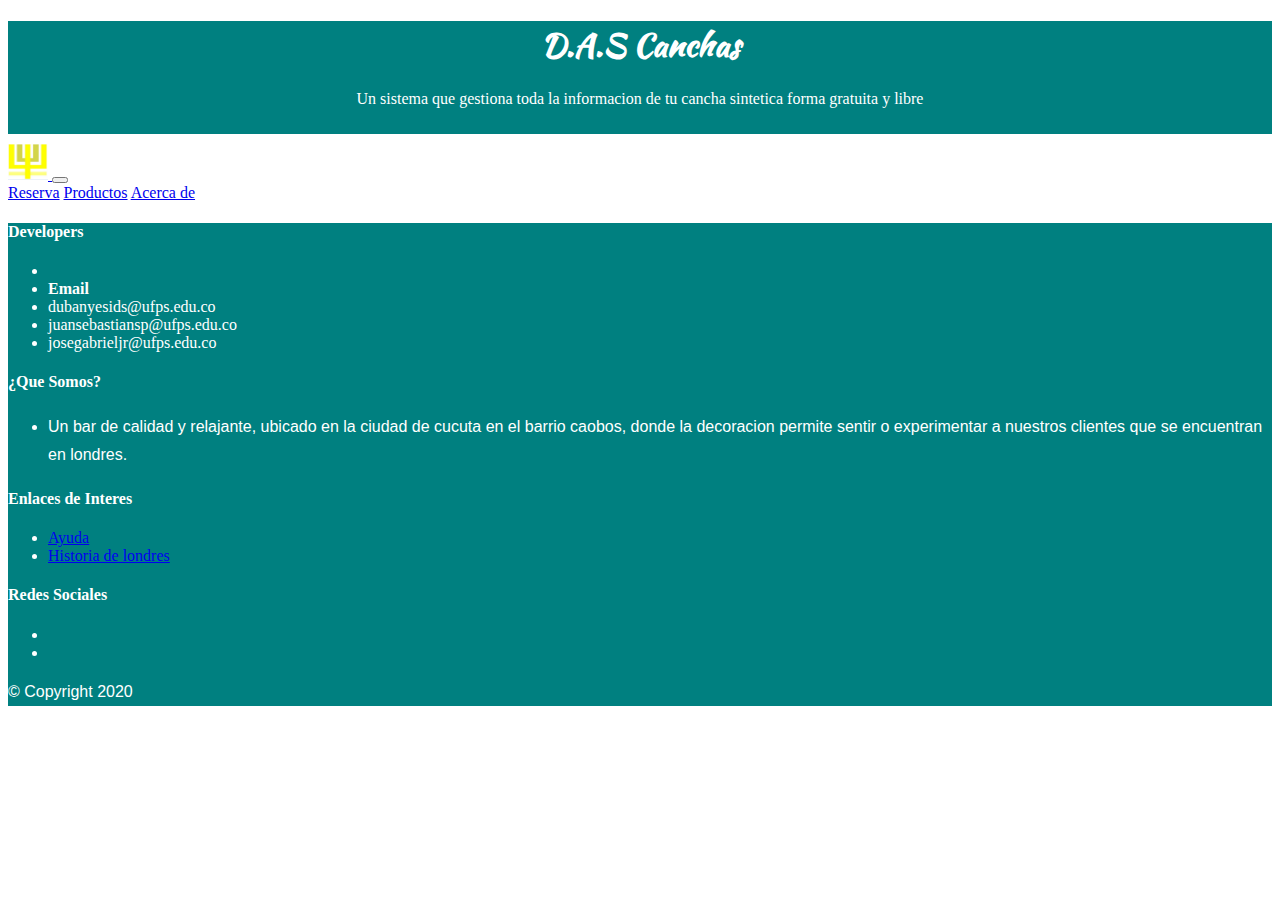
==== indexUsuario.html @ bb08f0c6 "segundos cambios, faltan los index" ====
<!DOCTYPE html>
<html lang="en">

<head>
    <meta charset="UTF-8">
    <meta name="viewport" content="width=device-width, initial-scale=1.0">
    <meta name="Author" content="King of Seeven Kingdoms">
    <meta name="description" content="login para usuarios y administradores">
    <title>Index para los clientes de las canchas sinteticascanchas sinteticas</title>

    <link rel="stylesheet" href="https://stackpath.bootstrapcdn.com/bootstrap/4.5.0/css/bootstrap.min.css"
        integrity="sha384-9aIt2nRpC12Uk9gS9baDl411NQApFmC26EwAOH8WgZl5MYYxFfc+NcPb1dKGj7Sk" crossorigin="anonymous">
    <link rel="stylesheet" type="text/css" href="css/estilosLogin.css">

    <!-- fuentes -->
    <link href="https://fonts.googleapis.com/css2?family=Kaushan+Script&display=swap" rel="stylesheet" media="">
</head>

<body>
    <header>
        <h1>
            <center>D.A.S Canchas </center>
        </h1>
        <p>
            <center>Un sistema que gestiona toda la informacion de tu cancha sintetica forma gratuita y libre</center>
        </p>
    </header>
      <!-- barra de navegacion -->
      <nav class="navbar navbar-expand-lg navbar-light bg-light navbar-toggleable-sm sticky-top">
        <a class="navbar-brand" href="#"><img
                src="img/logo.png"
                alt="logo" class="d-inline-block aling-top" style="width:40px;">
        </a>
        <button class="navbar-toggler" type="button" data-toggle="collapse" data-target="#navbarNavAltMarkup"
            aria-controls="navbarNavAltMarkup" aria-expanded="false" aria-label="Toggle navigation">
            <span class="navbar-toggler-icon"></span>
        </button>
        <div class="collapse navbar-collapse" id="navbarNavAltMarkup">
            <div class="navbar-nav mr-0 ml-auto mt-2 mt-lg-0 text-center">
                <a class="nav-link " href="html/marca.html">Reserva</a>
                <a class="nav-link " href="html/categoria.html">Productos</a>
                <a class="nav-link" href="php/producto.php">Acerca de </a>
            </div>
        </div>
    </nav>
    <footer class="mainfooter" role="contentinfo">

        <div class="footer-middle">
            <div class="container">
                <div class="row">
                    <div class="col-md-3 col-sm-6">
                        <!--Column1-->
                        <div class="footer-pad">
                            <h4 class="text-center"> <strong>Developers</strong></h4>
                            <ul class="list-unstyled">
                                <li>
                                    <a href="#"></a>
                                </li>
                                <li class="text-center">
                                    <Strong>Email</Strong>
                                </li>
                                <li class="text-center">dubanyesids@ufps.edu.co</li>
                                <li class="text-center">juansebastiansp@ufps.edu.co</li>
                                <li class="text-center">josegabrieljr@ufps.edu.co</li>


                            </ul>
                        </div>
                    </div>
                    <div class="col-md-3 col-sm-6">
                        <!--Column1-->
                        <div class="footer-pad">
                            <h4 class="text-center">
                                <Strong>¿Que Somos?</Strong>
                            </h4>
                            <ul class="list-unstyled">
                                <li class="text-center">
                                    <p>Un bar de calidad y relajante, ubicado en la ciudad de cucuta en el barrio caobos, donde la decoracion permite sentir o experimentar a nuestros clientes que se encuentran en londres.

                                    </p>
                                </li>

                            </ul>
                        </div>
                    </div>
                    <div class="col-md-3 col-sm-6">
                        <!--Column1-->
                        <div class="footer-pad">
                            <h4 class="text-center">
                                <Strong> Enlaces de Interes</Strong>
                            </h4>
                            <ul class="list-unstyled">
                                <li class="text-center"><a href="contactenos.html">Ayuda</a></li>
                                <li class="text-center"><a href="https://www.londres.es/historia">Historia de londres</a></li>

                            </ul>
                        </div>
                    </div>
                    <div class="col-md-3">
                        <h4>
                            <Strong>Redes Sociales</Strong>
                        </h4>
                        <ul class="social-network social-circle">
                            <li><a href="https://www.facebook.com/London-Bridge-Pub-121066448584216/photos/?ref=page_internal" class="icoFacebook" title="Facebook"><i class="fa fa-facebook"></i></a></li>
                            <li><a href="https://www.instagram.com/londonbridgepub/" class="icoLinkedin" title="Instagram"><i class="fa fa-instagram"></i></a>
                            </li>
                        </ul>
                    </div>
                </div>

                <div class="row">
                    <div class="col-md-12 copy">
                        <p class="text-center">&copy; Copyright 2020 </p>
                    </div>
                </div>
            </div>
        </div>
    </footer>
</body>
<script src="https://code.jquery.com/jquery-3.5.1.slim.min.js"
    integrity="sha384-DfXdz2htPH0lsSSs5nCTpuj/zy4C+OGpamoFVy38MVBnE+IbbVYUew+OrCXaRkfj"
    crossorigin="anonymous"></script>
<script src="https://cdn.jsdelivr.net/npm/popper.js@1.16.0/dist/umd/popper.min.js"
    integrity="sha384-Q6E9RHvbIyZFJoft+2mJbHaEWldlvI9IOYy5n3zV9zzTtmI3UksdQRVvoxMfooAo"
    crossorigin="anonymous"></script>
<script src="https://stackpath.bootstrapcdn.com/bootstrap/4.5.0/js/bootstrap.min.js"
    integrity="sha384-OgVRvuATP1z7JjHLkuOU7Xw704+h835Lr+6QL9UvYjZE3Ipu6Tp75j7Bh/kR0JKI"
    crossorigin="anonymous"></script>

</html>
---- css/estilosLogin.css ----
header{
  background-color:teal;
  color: white;
  padding-bottom: 10px;
  margin-bottom: 10px;

}

h1{
  font-family: 'Kaushan Script' , cursive;
  font-size:xx-large;

}

p{
  line-height: 1.75;
  font-family: 'Open Sans', sans-serif;
}

footer{
  margin-top: 20px;
  margin-bottom: 0px;
  background-color:teal;
  color: white;
}
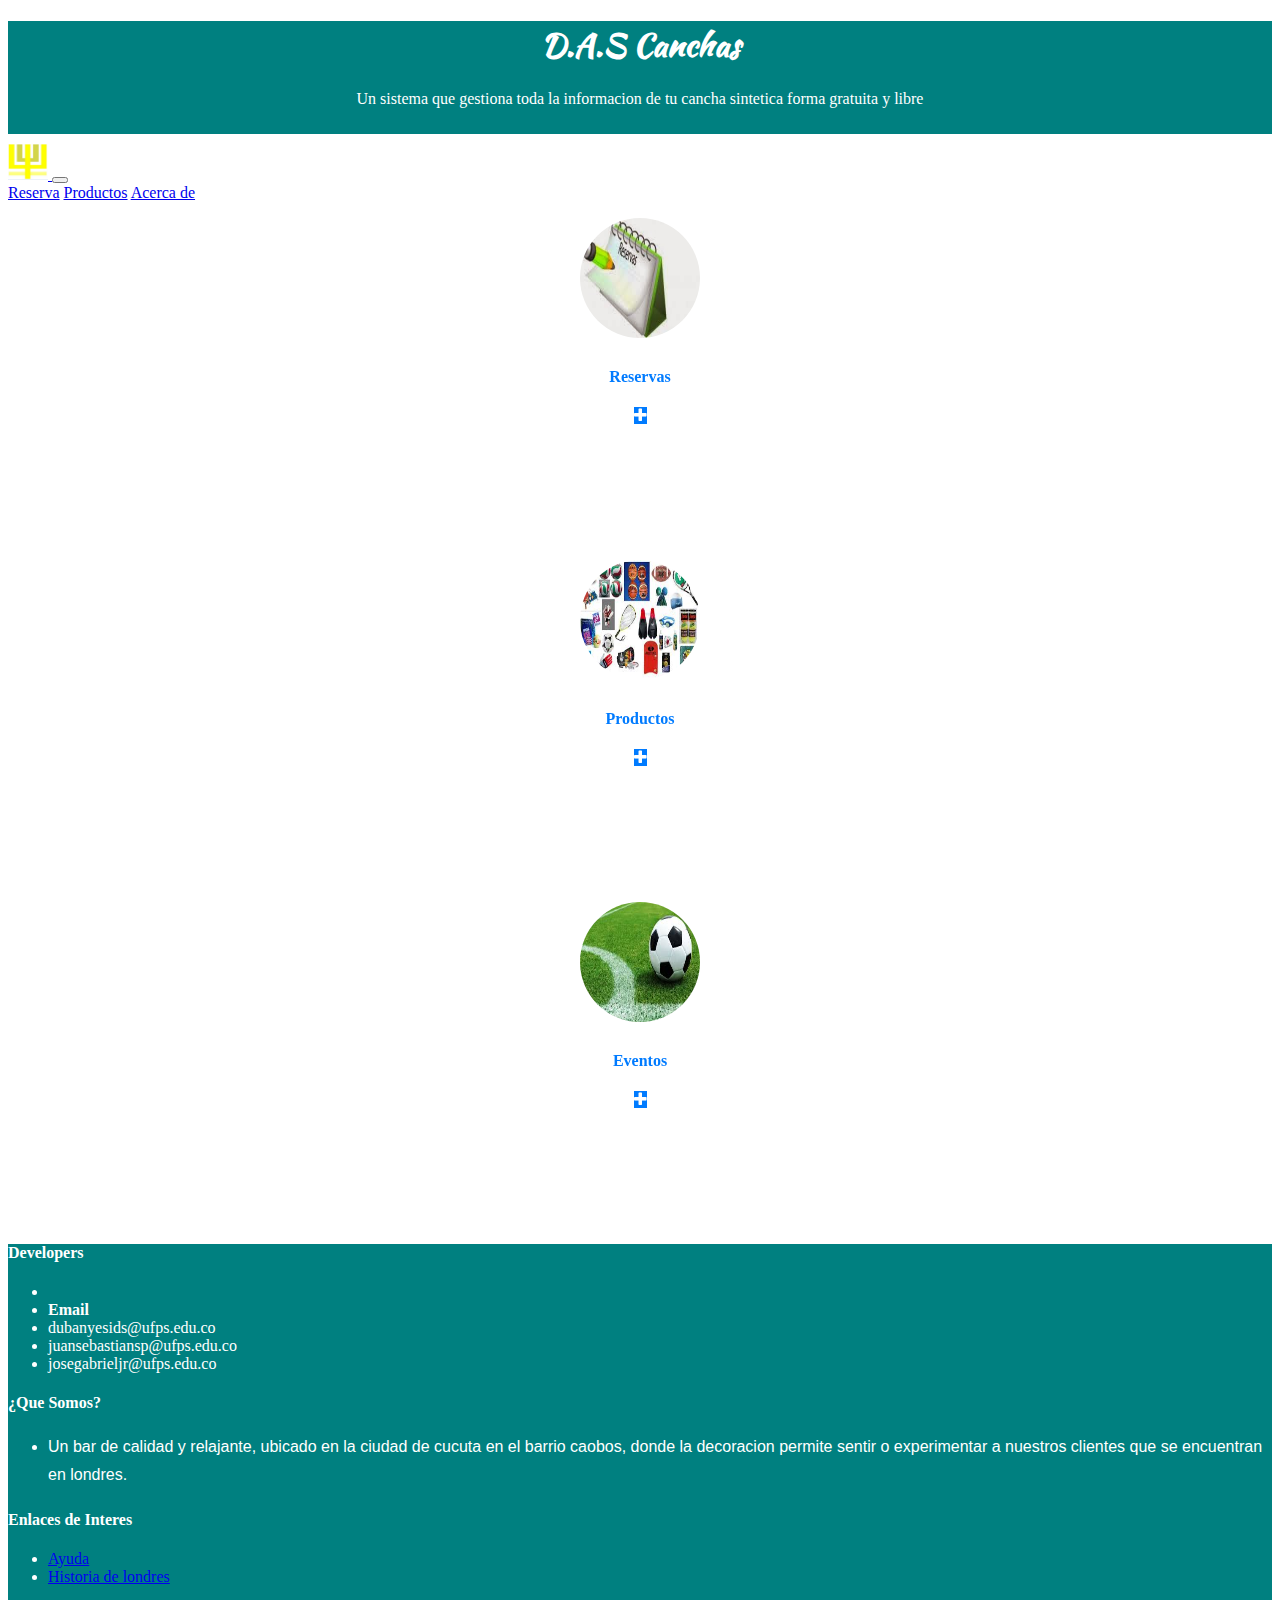
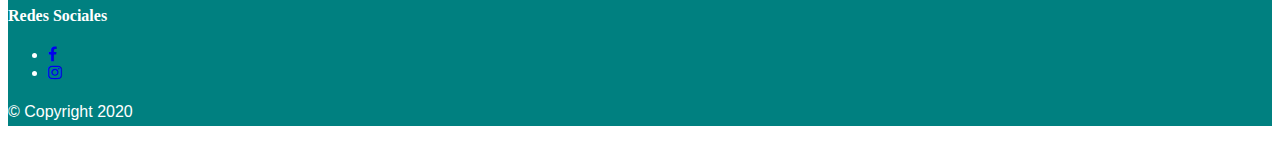
==== commit a76f634b: "ya casi index adm y user" ====
--- a/indexUsuario.html
+++ b/indexUsuario.html
@@ -11,6 +11,9 @@
     <link rel="stylesheet" href="https://stackpath.bootstrapcdn.com/bootstrap/4.5.0/css/bootstrap.min.css"
         integrity="sha384-9aIt2nRpC12Uk9gS9baDl411NQApFmC26EwAOH8WgZl5MYYxFfc+NcPb1dKGj7Sk" crossorigin="anonymous">
     <link rel="stylesheet" type="text/css" href="css/estilosLogin.css">
+    <link rel="stylesheet" type="text/css" href="css/estilosLogin.css">
+    <link rel="stylesheet" type="text/css" href="css/estilosLogin.css">
+    <link rel="stylesheet" href="css/card.css">
 
     <!-- fuentes -->
     <link href="https://fonts.googleapis.com/css2?family=Kaushan+Script&display=swap" rel="stylesheet" media="">
@@ -25,11 +28,10 @@
             <center>Un sistema que gestiona toda la informacion de tu cancha sintetica forma gratuita y libre</center>
         </p>
     </header>
-      <!-- barra de navegacion -->
-      <nav class="navbar navbar-expand-lg navbar-light bg-light navbar-toggleable-sm sticky-top">
-        <a class="navbar-brand" href="#"><img
-                src="img/logo.png"
-                alt="logo" class="d-inline-block aling-top" style="width:40px;">
+    <!-- barra de navegacion -->
+    <nav class="navbar navbar-expand-lg navbar-light bg-light navbar-toggleable-sm sticky-top">
+        <a class="navbar-brand" href="#"><img src="img/logo.png" alt="logo" class="d-inline-block aling-top"
+                style="width:40px;">
         </a>
         <button class="navbar-toggler" type="button" data-toggle="collapse" data-target="#navbarNavAltMarkup"
             aria-controls="navbarNavAltMarkup" aria-expanded="false" aria-label="Toggle navigation">
@@ -43,6 +45,101 @@
             </div>
         </div>
     </nav>
+    <center>
+        <div class="row">
+            <!-- Reservas -->
+            <div class="col-xs-6 col-sm-6 col-md-4">
+                <div class="image-flip">
+                    <div class="mainflip flip-0">
+                        <div class="frontside">
+                            <div class="card">
+                                <div class="card-body text-center">
+                                    <p><img class=" img-fluid" src="img/reserva.jpg" alt="card image"></p>
+                                    <h4 class="card-title">Reservas</h4>
+                                    <p class="card-text"></p>
+                                    <a href="https://www.fiverr.com/share/qb8D02" class="btn btn-primary btn-sm"><i
+                                            class="fa fa-plus"></i></a>
+                                </div>
+                            </div>
+                        </div>
+                        <div class="backside">
+                            <div class="card">
+                                <div class="card-body text-center mt-4">
+                                    <h4 class="card-title">
+                                        Para realizar, actualizar o eliminar tus reservas
+                                    </h4>
+                                    <a href="loginAdministrador.html"><button type="button" class="btn btn-primary">
+                                        Ir a reservas
+                                    </button></a>
+                                </div>
+                            </div>
+                        </div>
+                    </div>
+                </div>
+            </div>
+            <!-- ./Team member -->
+            <!-- Productos-->
+            <div class="col-xs-6 col-sm-6 col-md-4">
+                <div class="image-flip">
+                    <div class="mainflip flip-0">
+                        <div class="frontside">
+                            <div class="card">
+                                <div class="card-body text-center">
+                                    <p><img class=" img-fluid" src="img/productos.jpeg" alt="card image"></p>
+                                    <h4 class="card-title">Productos</h4>
+                                    <p class="card-text"></p>
+                                    <a href="https://www.fiverr.com/share/qb8D02" class="btn btn-primary btn-sm"><i
+                                            class="fa fa-plus"></i></a>
+                                </div>
+                            </div>
+                        </div>
+                        <div class="backside">
+                            <div class="card">
+                                <div class="card-body text-center mt-4">
+                                    <h4 class="card-title">
+                                        Para realizar la compra y ver existencia de productos 
+                                    </h4>
+                                    <a href="#"><button type="button" class="btn btn-primary">Ir a productos</button></a>
+                                </div>
+                            </div>
+                        </div>
+                    </div>
+                </div>
+            </div>
+            <!-- ./productos  -->
+            <!-- Eventos  -->
+            <div class="col-xs-6 col-sm-6 col-md-4">
+                <div class="image-flip">
+                    <div class="mainflip flip-0">
+                        <div class="frontside">
+                            <div class="card">
+                                <div class="card-body text-center">
+                                    <p><img class=" img-fluid" src="img/eventos.jpeg" alt="card image"></p>
+                                    <h4 class="card-title">Eventos</h4>
+                                    <p class="card-text"></p>
+                                    <a href="https://www.fiverr.com/share/qb8D02" class="btn btn-primary btn-sm"><i
+                                            class="fa fa-plus"></i></a>
+                                </div>
+                            </div>
+                        </div>
+                        <div class="backside">
+                            <div class="card">
+                                <div class="card-body text-center mt-4">
+                                    <h4 class="card-title">
+                                        Para ver los eventos que hay en La Catedral del futbol 
+                                    </h4>
+                                    <a href="loginCliente.html"><button type="button" class="btn btn-primary">Ir al
+                                            Ir a eventos</button></a>
+                                </div>
+                            </div>
+                        </div>
+                    </div>
+                </div>
+            </div>
+            <!-- ./Team member -->
+        </div>
+    </center>
+
     <footer class="mainfooter" role="contentinfo">
 
         <div class="footer-middle">
@@ -75,7 +172,9 @@
                             </h4>
                             <ul class="list-unstyled">
                                 <li class="text-center">
-                                    <p>Un bar de calidad y relajante, ubicado en la ciudad de cucuta en el barrio caobos, donde la decoracion permite sentir o experimentar a nuestros clientes que se encuentran en londres.
+                                    <p>Un bar de calidad y relajante, ubicado en la ciudad de cucuta en el barrio
+                                        caobos, donde la decoracion permite sentir o experimentar a nuestros clientes
+                                        que se encuentran en londres.
 
                                     </p>
                                 </li>
@@ -91,7 +190,8 @@
                             </h4>
                             <ul class="list-unstyled">
                                 <li class="text-center"><a href="contactenos.html">Ayuda</a></li>
-                                <li class="text-center"><a href="https://www.londres.es/historia">Historia de londres</a></li>
+                                <li class="text-center"><a href="https://www.londres.es/historia">Historia de
+                                        londres</a></li>
 
                             </ul>
                         </div>
@@ -101,8 +201,10 @@
                             <Strong>Redes Sociales</Strong>
                         </h4>
                         <ul class="social-network social-circle">
-                            <li><a href="https://www.facebook.com/London-Bridge-Pub-121066448584216/photos/?ref=page_internal" class="icoFacebook" title="Facebook"><i class="fa fa-facebook"></i></a></li>
-                            <li><a href="https://www.instagram.com/londonbridgepub/" class="icoLinkedin" title="Instagram"><i class="fa fa-instagram"></i></a>
+                            <li><a href="https://www.facebook.com/London-Bridge-Pub-121066448584216/photos/?ref=page_internal"
+                                    class="icoFacebook" title="Facebook"><i class="fa fa-facebook"></i></a></li>
+                            <li><a href="https://www.instagram.com/londonbridgepub/" class="icoLinkedin"
+                                    title="Instagram"><i class="fa fa-instagram"></i></a>
                             </li>
                         </ul>
                     </div>
--- a/css/card.css
+++ b/css/card.css
@@ -0,0 +1,129 @@
+/* FontAwesome for working BootSnippet :> */
+
+@import url('https://maxcdn.bootstrapcdn.com/font-awesome/4.7.0/css/font-awesome.min.css');
+#team {
+    background: #eee !important;
+}
+
+.btn-primary:hover,
+.btn-primary:focus {
+    background-color: #108d6f;
+    border-color: #108d6f;
+    box-shadow: none;
+    outline: none;
+}
+
+.btn-primary {
+    color: #fff;
+    background-color: #007bff;
+    border-color: #007bff;
+}
+
+section {
+    padding: 60px 0;
+}
+
+section .section-title {
+    text-align: center;
+    color: #007bff;
+    margin-bottom: 50px;
+    text-transform: uppercase;
+}
+
+#team .card {
+    border: none;
+    background: #ffffff;
+}
+
+.image-flip:hover .backside,
+.image-flip.hover .backside {
+    -webkit-transform: rotateY(0deg);
+    -moz-transform: rotateY(0deg);
+    -o-transform: rotateY(0deg);
+    -ms-transform: rotateY(0deg);
+    transform: rotateY(0deg);
+    border-radius: .25rem;
+}
+
+.image-flip:hover .frontside,
+.image-flip.hover .frontside {
+    -webkit-transform: rotateY(180deg);
+    -moz-transform: rotateY(180deg);
+    -o-transform: rotateY(180deg);
+    transform: rotateY(180deg);
+}
+
+.mainflip {
+    -webkit-transition: 1s;
+    -webkit-transform-style: preserve-3d;
+    -ms-transition: 1s;
+    -moz-transition: 1s;
+    -moz-transform: perspective(1000px);
+    -moz-transform-style: preserve-3d;
+    -ms-transform-style: preserve-3d;
+    transition: 1s;
+    transform-style: preserve-3d;
+    position: relative;
+}
+
+.frontside {
+    position: relative;
+    -webkit-transform: rotateY(0deg);
+    -ms-transform: rotateY(0deg);
+    z-index: 2;
+    margin-bottom: 30px;
+}
+
+.backside {
+    position: absolute;
+    top: 0;
+    left: 0;
+    background: white;
+    -webkit-transform: rotateY(-180deg);
+    -moz-transform: rotateY(-180deg);
+    -o-transform: rotateY(-180deg);
+    -ms-transform: rotateY(-180deg);
+    transform: rotateY(-180deg);
+    -webkit-box-shadow: 5px 7px 9px -4px rgb(158, 158, 158);
+    -moz-box-shadow: 5px 7px 9px -4px rgb(158, 158, 158);
+    box-shadow: 5px 7px 9px -4px rgb(158, 158, 158);
+}
+
+.frontside,
+.backside {
+    -webkit-backface-visibility: hidden;
+    -moz-backface-visibility: hidden;
+    -ms-backface-visibility: hidden;
+    backface-visibility: hidden;
+    -webkit-transition: 1s;
+    -webkit-transform-style: preserve-3d;
+    -moz-transition: 1s;
+    -moz-transform-style: preserve-3d;
+    -o-transition: 1s;
+    -o-transform-style: preserve-3d;
+    -ms-transition: 1s;
+    -ms-transform-style: preserve-3d;
+    transition: 1s;
+    transform-style: preserve-3d;
+}
+
+.frontside .card,
+.backside .card {
+    min-height: 312px;
+}
+
+.backside .card a {
+    font-size: 18px;
+    color: #007bff !important;
+}
+
+.frontside .card .card-title,
+.backside .card .card-title {
+    color: #007bff !important;
+}
+
+.frontside .card .card-body img {
+    width: 120px;
+    height: 120px;
+    border-radius: 50%;
+}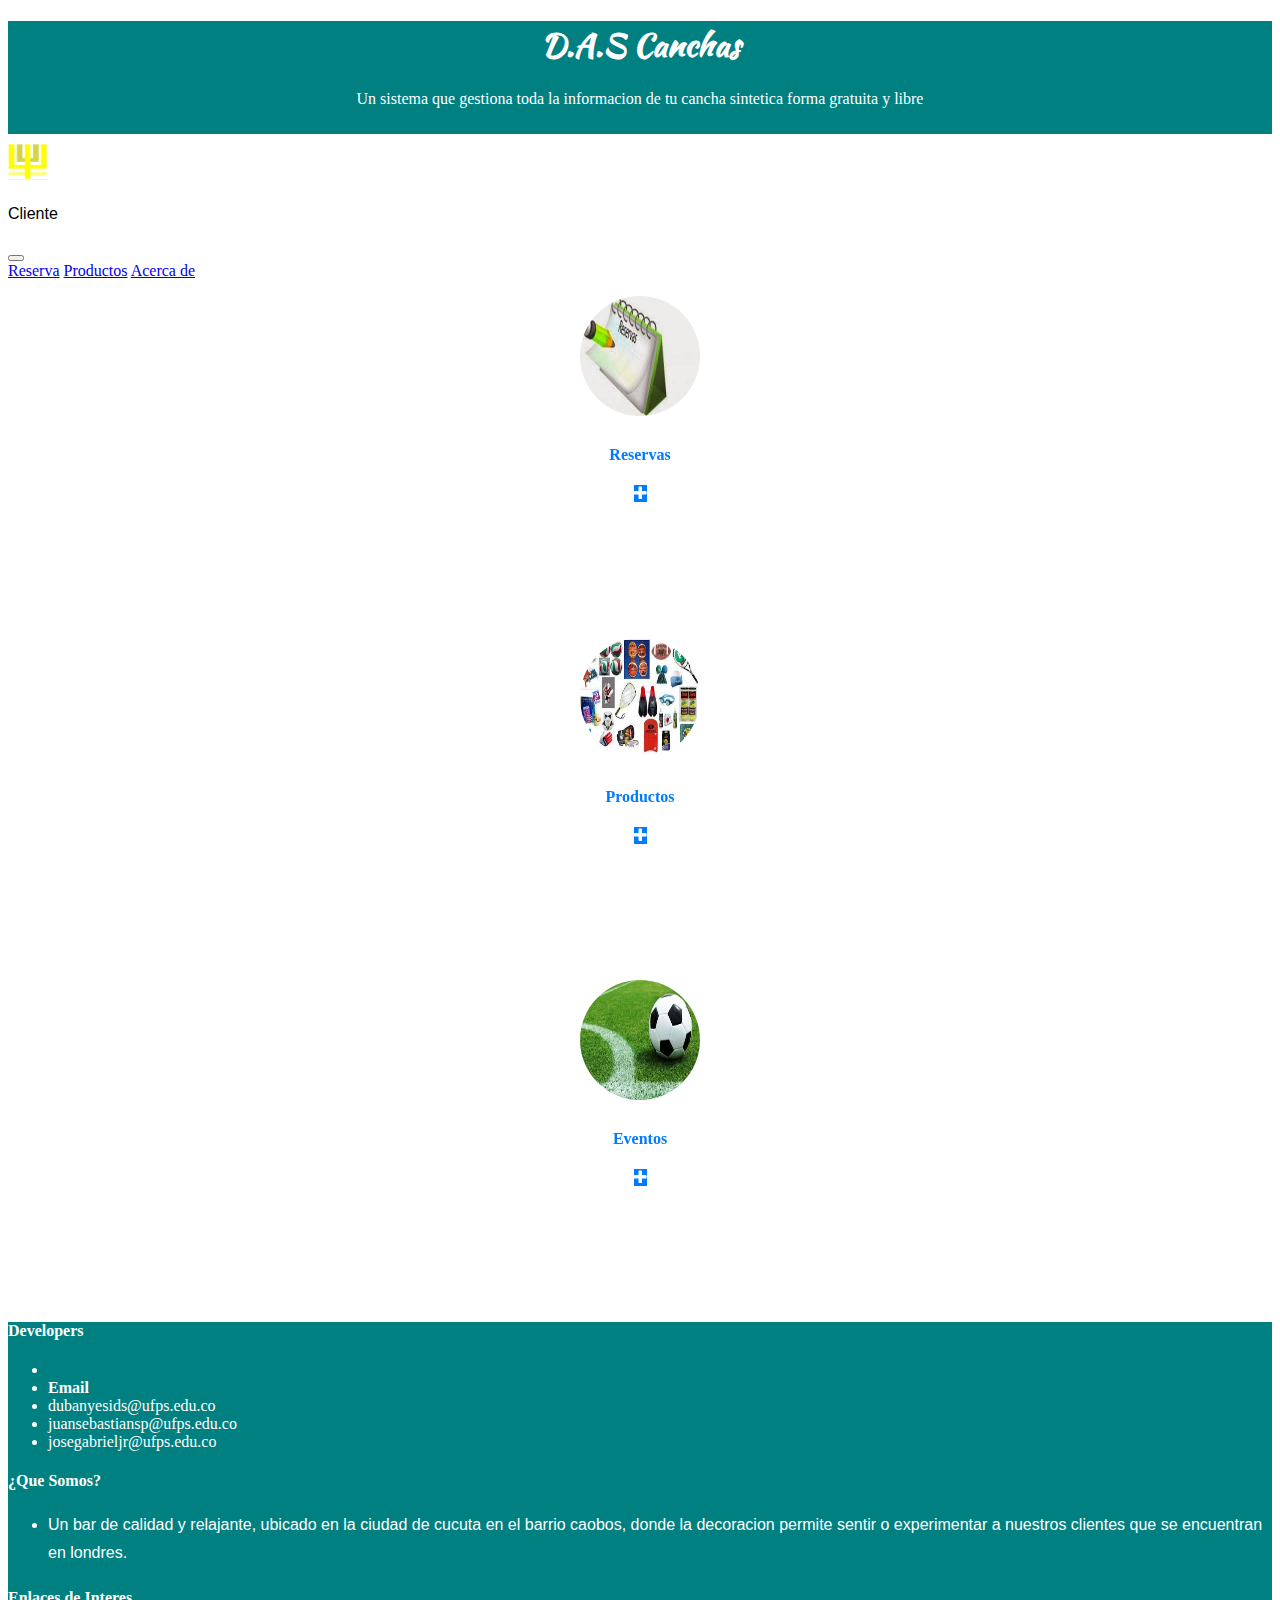
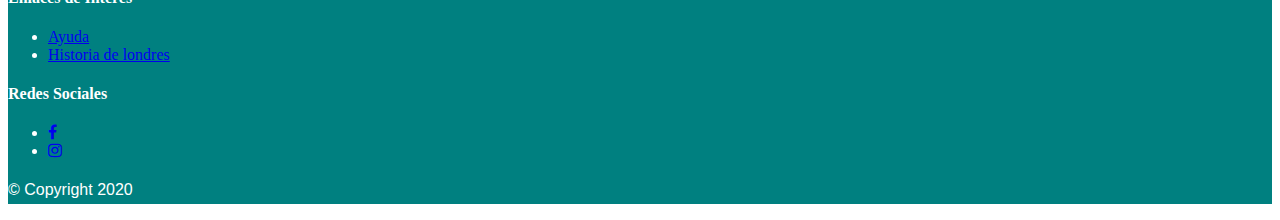
==== commit 660e8433: "ultimos camios sanchez" ====
--- a/indexUsuario.html
+++ b/indexUsuario.html
@@ -33,6 +33,7 @@
         <a class="navbar-brand" href="#"><img src="img/logo.png" alt="logo" class="d-inline-block aling-top"
                 style="width:40px;">
         </a>
+        <p>Cliente</p>
         <button class="navbar-toggler" type="button" data-toggle="collapse" data-target="#navbarNavAltMarkup"
             aria-controls="navbarNavAltMarkup" aria-expanded="false" aria-label="Toggle navigation">
             <span class="navbar-toggler-icon"></span>
@@ -68,7 +69,7 @@
                                     <h4 class="card-title">
                                         Para realizar, actualizar o eliminar tus reservas
                                     </h4>
-                                    <a href="loginAdministrador.html"><button type="button" class="btn btn-primary">
+                                    <a href="reservas/listarReserva.html"><button type="button" class="btn btn-primary">
                                         Ir a reservas
                                     </button></a>
                                 </div>
@@ -99,7 +100,7 @@
                                     <h4 class="card-title">
                                         Para realizar la compra y ver existencia de productos 
                                     </h4>
-                                    <a href="#"><button type="button" class="btn btn-primary">Ir a productos</button></a>
+                                    <a href="productos/listarProdUsuario.html"><button type="button" class="btn btn-primary">Ir a productos</button></a>
                                 </div>
                             </div>
                         </div>
@@ -128,7 +129,7 @@
                                     <h4 class="card-title">
                                         Para ver los eventos que hay en La Catedral del futbol 
                                     </h4>
-                                    <a href="loginCliente.html"><button type="button" class="btn btn-primary">Ir al
+                                    <a href="#"><button type="button" class="btn btn-primary">Ir al
                                             Ir a eventos</button></a>
                                 </div>
                             </div>
